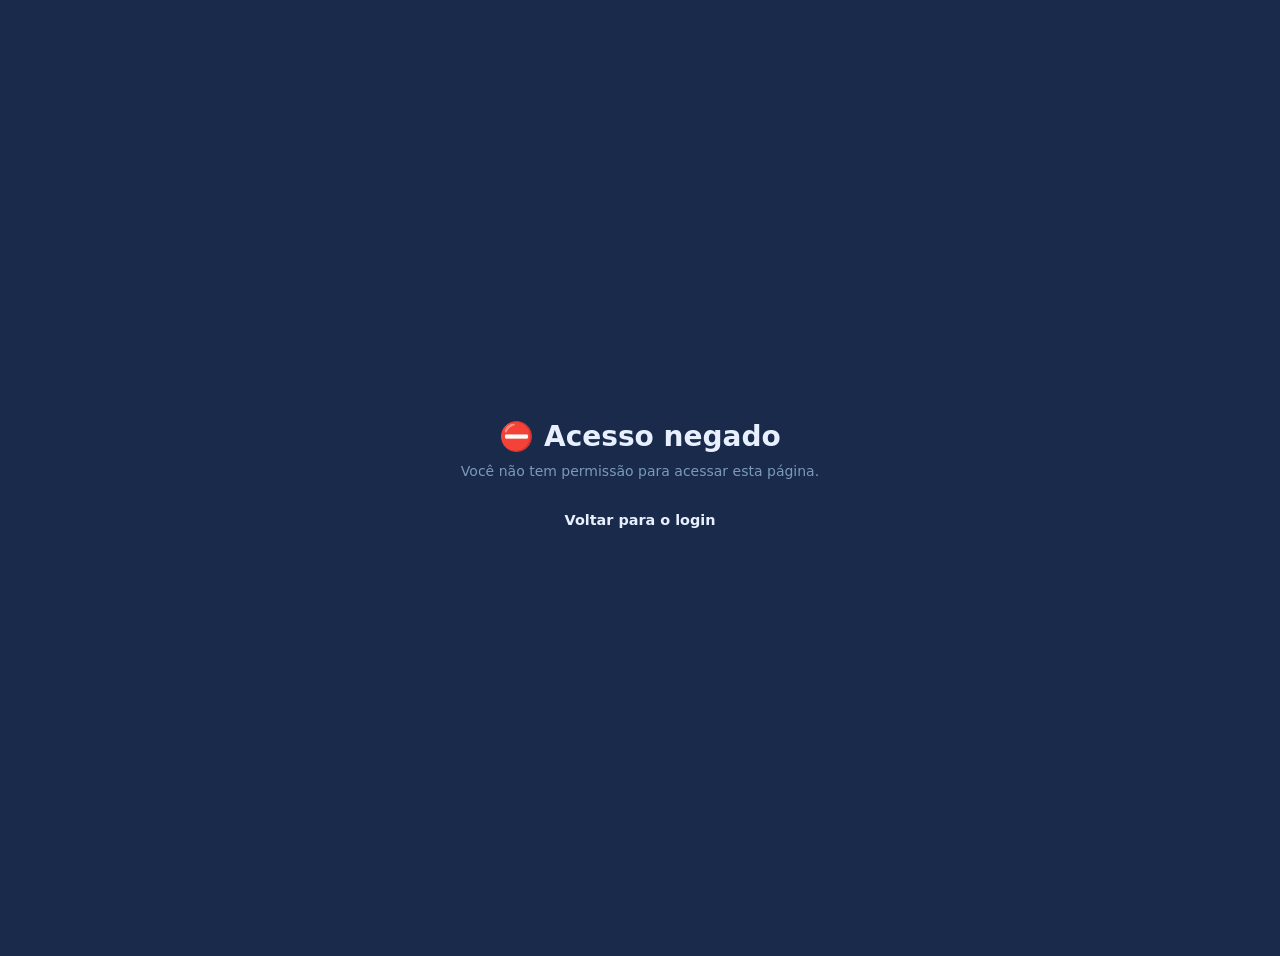
==== app/pages/acesso-negado/acesso-negado.html @ 89e2eb3f "up files" ====
<!DOCTYPE html>
<html lang="pt-BR">
<head>
  <meta charset="UTF-8">
  <meta name="viewport" content="width=device-width, initial-scale=1.0">
  <title>Acesso Negado</title>
  <link rel="stylesheet" href="../../assets/css/style.css">
</head>
<body>
  <main class="container" style="min-height:100vh;display:flex;align-items:center;justify-content:center;">
    <div class="form-wrapper" style="max-width:520px;text-align:center;">
      <h1 style="margin-bottom:10px;">⛔ Acesso negado</h1>
      <p style="color:var(--texto-dim);margin-bottom:24px;">
        Você não tem permissão para acessar esta página.
      </p>
      <a href="/index.html" class="btn-primary" style="text-decoration:none;display:inline-block;">
        Voltar para o login
      </a>
    </div>
  </main>
</body>
</html>
---- app/assets/css/style.css ----
/* ===== RESET & BASE ===== */
*, *::before, *::after { box-sizing: border-box; margin: 0; padding: 0; }

:root {
  --bg:              #1a2a4a;
  --bg2:             #1e3258;
  --bg3:             #243b6a;
  --bg4:             #2a4478;
  --azul:            #4a90d9;
  --azul-claro:      #6aaff0;
  --azul-glow:       rgba(74,144,217,0.18);
  --azul-borda:      rgba(74,144,217,0.4);
  --texto:           #e8f0ff;
  --texto-dim:       #7a9abb;
  --borda:           #2e4a7a;
  --borda-clara:     #3a5a90;
  --danger:          #e05252;
  --tag-massiva:     #ff6000;
  --tag-massiva-glow:rgba(255,96,0,0.4);
  --tag-pendencia:   #7b52c0;
  --tag-crise:       #c0392b;
  --tag-crise-glow:  rgba(192,57,43,0.4);
  --th-bg:           #12192e;
  --hover-linha:     rgba(74,144,217,0.06);
  --zebra:           rgba(255,255,255,0.018);
  --sla-verde:       #2ecc71;
  --sla-amarelo:     #f39c12;
  --sla-vermelho:    #e74c3c;
  --row-height:      52px;
}

body {
  font-family: 'Segoe UI', system-ui, sans-serif;
  background: var(--bg);
  color: var(--texto);
  min-height: 100vh;
  font-size: 14px;
}

/* Custom Webkit Scrollbar */
::-webkit-scrollbar {
  width: 10px;
  height: 10px;
}
::-webkit-scrollbar-track {
  background: var(--bg);
}
::-webkit-scrollbar-thumb {
  background: var(--borda);
  border-radius: 5px;
}
::-webkit-scrollbar-thumb:hover {
  background: var(--azul-borda);
}

/* ===== HEADER ===== */
header {
  background: rgba(30, 50, 88, 0.85);
  backdrop-filter: blur(12px);
  padding: 13px 32px;
  display: flex;
  align-items: center;
  justify-content: space-between;
  border-bottom: 1px solid var(--azul-borda);
  position: sticky;
  top: 0;
  z-index: 100;
  box-shadow: 0 2px 20px rgba(0,0,0,0.4);
}
header h1 {
  font-size: 1.1rem;
  font-weight: 700;
  color: var(--header-titulo-cor);
  letter-spacing: 0.03em;
  white-space: nowrap;
}
nav {
  display: flex;
  gap: 5px;
  position: absolute;
  left: 50%;
  transform: translateX(-50%);
}
.nav-btn {
  padding: 6px 0;
  border-radius: 6px;
  text-decoration: none;
  color: var(--texto-dim);
  font-size: 0.9rem;
  font-weight: 600;
  transition: all 0.2s;
  border: 1px solid var(--borda);
  white-space: nowrap;
  min-width: 110px;
  text-align: center;
  display: inline-block;
}
.nav-btn:hover  { color: var(--nav-hover-cor); border-color: var(--azul-borda); background: var(--nav-hover-bg); }
.nav-btn.active { color: var(--nav-active-cor); background: var(--nav-active-bg); border-color: var(--nav-active-border); box-shadow: 0 0 12px rgba(74,144,217,0.2); }

/* ===== CONTAINERS ===== */
.container       { max-width: 760px; margin: 28px auto; padding: 0 20px; }
.container-wide  { max-width: 1860px; margin: 20px auto; padding: 0 20px; }
.container-form  { display: flex; gap: 24px; max-width: 1440px; margin: 24px auto; padding: 0 24px; align-items: flex-start; }
.form-wrapper    { flex: 1; min-width: 0; }

/* ===== MÁSCARA ===== */
.mascara-wrapper {
  flex: 1; min-width: 0; display: flex; flex-direction: column;
  background: var(--bg2); border: 1px solid var(--borda);
  border-radius: 10px; overflow: hidden;
  box-shadow: 0 4px 20px rgba(0,0,0,0.3);
  position: sticky; top: 80px;
}
.mascara-header {
  display: flex; justify-content: space-between; align-items: center;
  padding: 11px 16px; background: var(--bg3);
  border-bottom: 1px solid var(--borda);
  font-size: 0.88rem; font-weight: 600; color: var(--texto-dim);
}
.btn-copiar {
  background: var(--btn-neutro-bg); color: var(--btn-neutro-cor); border: 1px solid var(--btn-neutro-border);
  border-radius: 6px; padding: 6px 16px; font-size: 0.84rem;
  font-weight: 700; cursor: pointer; transition: all 0.2s; font-family: inherit;
}
.btn-copiar:hover { background: var(--btn-neutro-hover-bg); color: var(--btn-neutro-hover-cor); box-shadow: none; }
#mascara-texto {
  flex: 1; width: 100%; min-height: 540px;
  background: var(--bg2); border: none; color: var(--texto);
  padding: 16px; font-family: 'Consolas','Courier New',monospace;
  font-size: 0.88rem; line-height: 1.75; resize: none; outline: none;
}
#mascara-texto::placeholder { color: var(--texto-dim); font-style: italic; font-family: 'Segoe UI',sans-serif; }

/* ===== FORMULÁRIO ===== */
form {
  background: var(--bg2); border: 1px solid var(--borda);
  border-radius: 10px; padding: 22px;
  box-shadow: 0 4px 20px rgba(0,0,0,0.25);
}
.form-row     { display: flex; gap: 14px; margin-bottom: 15px; flex-wrap: wrap; }
.field        { display: flex; flex-direction: column; flex: 1; min-width: 140px; }
.field-wide   { flex: 2.5; }
.field-sm     { flex: 0.6; min-width: 80px; }

label {
  font-size: 0.71rem; color: var(--texto-dim); text-transform: uppercase;
  letter-spacing: 0.08em; margin-bottom: 5px; font-weight: 700;
}
input[type="text"], input[type="number"], input[type="datetime-local"], select, textarea {
  background: var(--bg3); border: 1px solid var(--borda); border-radius: 7px;
  color: var(--texto); padding: 8px 11px; font-size: 0.9rem;
  outline: none; transition: border-color 0.2s, box-shadow 0.2s;
  width: 100%; font-family: inherit;
}
input:focus, select:focus, textarea:focus {
  border-color: var(--azul-claro); box-shadow: 0 0 0 2px var(--azul-glow);
}
select option { background: var(--bg3); }

.tags-group { display: flex; gap: 22px; flex-wrap: wrap; margin-top: 6px; }
.tag-option {
  display: flex; align-items: center; gap: 7px;
  font-size: 0.92rem; color: var(--texto); cursor: pointer;
  font-weight: 500; text-transform: none; letter-spacing: 0;
}
.tag-option input { width: auto; cursor: pointer; accent-color: var(--azul-claro); }
.form-actions { display: flex; gap: 10px; margin-top: 8px; }

/* ===== BOTÕES ===== */
.btn-primary, .btn-secondary, .btn-danger {
  padding: 9px 20px; border-radius: 7px; border: none;
  font-size: 0.9rem; font-weight: 700; cursor: pointer;
  transition: all 0.2s; font-family: inherit;
}
.btn-primary   { background: var(--btn-neutro-bg); color: var(--btn-neutro-cor); border: 1px solid var(--btn-neutro-border); }
.btn-primary:hover   { background: var(--btn-neutro-hover-bg); color: var(--btn-neutro-hover-cor); box-shadow: none; }
.btn-secondary { background: var(--bg4); color: var(--texto); border: 1px solid var(--borda-clara); }
.btn-secondary:hover { background: var(--bg3); }
.btn-danger    { background: var(--danger); color: white; }
.btn-danger:hover    { opacity: 0.85; }
.btn-primary:active, .btn-secondary:active { transform: scale(0.98); }

/* ===== ALERTA ===== */
.alerta {
  position: fixed; bottom: 24px; left: 50%; transform: translateX(-50%);
  z-index: 300; padding: 12px 28px; border-radius: 8px;
  background: rgba(74,144,217,0.14); border: 1px solid var(--azul);
  font-size: 0.9rem; white-space: nowrap;
  box-shadow: 0 4px 20px rgba(0,0,0,0.4); color: #b0d4ff;
}
.alerta.erro { background: rgba(224,82,82,0.14); border-color: var(--danger); color: #ffb0b0; }
.hidden { display: none; }

/* ===== PAINEL HEADER ===== */
.painel-header {
  display: flex;
  align-items: center;
  justify-content: space-between;
  margin-bottom: 16px;
  min-height: 62px;
}
.painel-acoes { display: flex; align-items: center; gap: 12px; }
.info-text    { font-size: 0.82rem; color: var(--texto-dim); }

/* ===== CONTADORES ===== */
.contadores {
  display: flex;
  align-items: center;
  background: var(--bg2);
  border: 1px solid var(--borda);
  border-radius: 10px;
  overflow: hidden;
  box-shadow: 0 2px 12px rgba(0,0,0,0.2);
}
.contador-item {
  display: flex;
  flex-direction: column;
  align-items: center;
  justify-content: center;
  padding: 10px 26px;
  gap: 2px;
}
.contador-valor {
  font-size: 1.55rem;
  font-weight: 900;
  line-height: 1;
  color: var(--texto);
}
.contador-valor.massiva  { color: var(--tag-massiva); text-shadow: 0 0 12px var(--tag-massiva-glow); }
.contador-valor.pendencia{ color: #a07ee0; }
.contador-valor.crise     { color: #e74c3c; text-shadow: 0 0 12px rgba(192,57,43,0.4); }
.contador-label {
  font-size: 0.66rem;
  color: var(--texto-dim);
  text-transform: uppercase;
  letter-spacing: 0.1em;
  font-weight: 700;
}
.contador-sep { width: 1px; height: 38px; background: var(--borda); }

/* ===== TABELA ===== */
.loading { text-align: center; padding: 40px; color: var(--texto-dim); }
.grupo-regiao { margin-bottom: 4px; }

/* Região: centralizada, cor = mesma do th */
.grupo-titulo {
  background: var(--th-bg);
  color: var(--texto-dim);
  text-align: center;
  font-weight: 900;
  font-size: 0.82rem;
  letter-spacing: 0.22em;
  padding: 8px 18px;
  text-transform: uppercase;
  border-top: 1px solid var(--borda);
  border-bottom: 1px solid var(--borda);
  border-left: 3px solid var(--azul-claro);
  border-right: 3px solid var(--azul-claro);
}

.tickets-table { width: 100%; border-collapse: collapse; font-size: 0.9rem; }

.tickets-table th {
  background: var(--th-bg);
  padding: 10px 12px;
  text-align: center;
  color: var(--texto-dim);
  font-weight: 700;
  text-transform: uppercase;
  font-size: 0.78rem;
  letter-spacing: 0.09em;
  white-space: nowrap;
  border-bottom: 1px solid var(--borda);
}

/* Altura uniforme FIXA em todas as linhas */
.tickets-table tbody tr {
  height: 52px;
  max-height: 52px;
}
.tickets-table td {
  height: 52px;
  max-height: 52px;
  padding: 0 12px;
  border-bottom: 1px solid rgba(46,74,122,0.7);
  vertical-align: middle;
  text-align: center;
  overflow: hidden;
}

.tickets-table tbody tr:nth-child(even) td { background: var(--zebra); }
.tickets-table tr:hover td { background: var(--hover-linha); color: var(--hover-linha-cor-texto); }

.cell-mono  { font-family: 'Consolas','Courier New',monospace; font-size: 0.86rem; white-space: nowrap; color: var(--cell-mono-cor); }
.cell-center{ text-align: center; }
.cell-sp    { text-align: left; white-space: nowrap; font-size: 0.9rem; }
.cell-sp-wrap { white-space: normal; word-break: break-word; text-align: left; }

/* ===== COLUNA DESCRIÇÃO ===== */
.col-descricao {
  padding: 0 !important;
}
.desc-inner {
  display: flex;
  flex-direction: column;
  justify-content: center;
  align-items: flex-start;
  height: 52px;
  padding: 0 12px;
  box-sizing: border-box;
  gap: 3px;
}

/* texto: UMA linha só, corte garantido com overflow hidden */
.descricao-texto {
  width: 100%;
  height: 1.35em;
  line-height: 1.35em;
  overflow: hidden;
  white-space: nowrap;
  text-overflow: ellipsis;
  text-align: left;
  font-size: 0.9rem;
  display: block;
}

/* rodapé: label à esquerda, botões fixos à direita */
.desc-footer {
  width: 100%;
  display: flex;
  align-items: center;
  justify-content: space-between;
  flex-shrink: 0;
}
.desc-footer-btns {
  display: flex;
  align-items: center;
  gap: 4px;
  flex-shrink: 0;
  margin-left: auto;
}
.atualizado-label {
  font-size: 0.66rem;
  color: var(--texto-dim);
  font-style: italic;
  opacity: 0.65;
  white-space: nowrap;
}

/* ===== SLA BAR ===== */
.sla-wrap {
  display: flex;
  align-items: center;
  gap: 7px;
  padding: 0 2px;
}
.sla-bar-bg {
  flex: 1;
  height: 6px;
  background: rgba(255,255,255,0.07);
  border-radius: 10px;
  overflow: hidden;
}
.sla-bar-fill {
  height: 100%;
  border-radius: 10px;
  transition: width 0.6s ease;
}
.sla-pct {
  font-size: 0.76rem;
  font-weight: 700;
  min-width: 33px;
  text-align: right;
}

/* ===== TAGS ===== */
.tag-badge {
  display: inline-block; padding: 4px 12px; border-radius: 20px;
  font-size: 0.74rem; font-weight: 800; color: white;
  white-space: nowrap; letter-spacing: 0.05em;
}
.tag-Massiva {
  background: var(--tag-massiva);
  box-shadow: 0 0 10px var(--tag-massiva-glow), 0 0 22px var(--tag-massiva-glow);
}
.tag-pendencia { background: var(--tag-pendencia); }
.tag-crise {
  background: var(--tag-crise);
  box-shadow: 0 0 10px var(--tag-crise-glow), 0 0 22px var(--tag-crise-glow);
}

.btn-delete {
  background: none;
  border: none;
  color: rgba(224,82,82,0.5);
  padding: 4px 6px;
  font-size: 1rem;
  cursor: pointer;
  transition: all 0.15s;
  border-radius: 4px;
  line-height: 1;
}
.btn-delete:hover { color: var(--danger); background: rgba(224,82,82,0.1); }

.cell-acoes { text-align: center; padding: 0 8px !important; }

/* Modal delete — dois botões grandes */
.delete-opcoes {
  display: flex;
  gap: 12px;
}
.btn-finalizar, .btn-deletar {
  flex: 1;
  padding: 14px 16px;
  border-radius: 8px;
  border: none;
  font-size: 0.88rem;
  font-weight: 700;
  cursor: pointer;
  transition: all 0.2s;
  font-family: inherit;
  line-height: 1.5;
  text-align: center;
}
.btn-finalizar {
  background: rgba(46,204,113,0.15);
  color: #2ecc71;
  border: 1px solid rgba(46,204,113,0.4);
}
.btn-finalizar:hover { background: rgba(46,204,113,0.25); box-shadow: 0 0 12px rgba(46,204,113,0.2); }
.btn-deletar {
  background: rgba(224,82,82,0.12);
  color: var(--danger);
  border: 1px solid rgba(224,82,82,0.35);
}
.btn-deletar:hover { background: rgba(224,82,82,0.22); }
.btn-finalizar small, .btn-deletar small {
  display: block;
  font-size: 0.75rem;
  font-weight: 400;
  opacity: 0.75;
  margin-top: 2px;
}

.sem-tickets { text-align: center; padding: 14px; color: var(--texto-dim); font-size: 0.85rem; font-style: italic; }

/* ===== MODAL ===== */
.modal {
  position: fixed; inset: 0; background: rgba(0,0,0,0.8);
  display: flex; align-items: center; justify-content: center;
  z-index: 200; backdrop-filter: blur(4px);
}
.modal.hidden { display: none; }
.modal-content {
  background: var(--bg2); border: 1px solid var(--azul-borda);
  border-radius: 12px; padding: 28px; width: 90%; max-width: 500px;
  box-shadow: 0 8px 40px rgba(0,0,0,0.6);
}
.modal-content h3   { margin-bottom: 14px; font-size: 1.05rem; color: var(--azul-claro); }
.modal-info         { font-size: 0.85rem; color: var(--texto-dim); margin-bottom: 12px; }
.modal-content textarea { margin-bottom: 16px; min-height: 100px; }
.modal-actions      { display: flex; gap: 10px; }

/* ===== PÁGINA EM CONSTRUÇÃO ===== */
.pagina-construcao {
  display: flex; flex-direction: column; align-items: center;
  justify-content: center; min-height: 60vh; gap: 16px;
  color: var(--texto-dim); text-align: center;
}
.pagina-construcao h2 { font-size: 1.5rem; color: var(--texto); }
.pagina-construcao p  { font-size: 0.95rem; max-width: 360px; line-height: 1.6; }

/* ===== CONTATOS ===== */
.contatos-page {
  display: flex;
  gap: 32px;
  align-items: flex-start;
  padding: 8px 0;
}
.contatos-col { flex: 1; min-width: 0; }
.contatos-titulo {
  font-size: 0.78rem;
  font-weight: 700;
  text-transform: uppercase;
  letter-spacing: 0.12em;
  color: var(--texto-dim);
  margin-bottom: 14px;
  padding-bottom: 6px;
  border-bottom: 1px solid var(--borda);
}

/* cards de região */
.regioes-grid {
  display: grid;
  grid-template-columns: repeat(3, 1fr);
  gap: 12px;
}
.regiao-card-serra { grid-column: 1 / -1; }
.regiao-card-serra .regiao-table { columns: 3; column-gap: 24px; }

.regiao-card {
  background: var(--bg2);
  border: 1px solid var(--borda);
  border-radius: 8px;
  overflow: hidden;
}
.regiao-card-header {
  padding: 7px 12px;
  font-size: 0.78rem;
  font-weight: 800;
  text-transform: uppercase;
  letter-spacing: 0.14em;
  text-align: center;
}
.regiao-card-header.norte   { background: #1a3a2a; color: #4dcc88; border-bottom: 1px solid #2a5a3a; }
.regiao-card-header.sul     { background: #1a2a4a; color: var(--azul-claro); border-bottom: 1px solid var(--borda); }
.regiao-card-header.serra   { background: #2a1a3a; color: #b07af0; border-bottom: 1px solid #3a2a5a; }
.regiao-card-header.taquari { background: #3a2a1a; color: #f0a04a; border-bottom: 1px solid #5a3a1a; }

.regiao-table {
  width: 100%;
  border-collapse: collapse;
  font-size: 0.83rem;
}
.regiao-table td {
  padding: 5px 12px;
  border-bottom: 1px solid rgba(255,255,255,0.04);
}
.regiao-table td:last-child {
  text-align: right;
  font-family: 'Consolas', monospace;
  color: var(--texto-dim);
  font-size: 0.78rem;
}
.regiao-table tr:last-child td { border-bottom: none; }

/* cards de escalation */
.escalation-grid {
  display: grid;
  grid-template-columns: repeat(2, 1fr);
  gap: 12px;
}
.esc-card {
  background: var(--bg2);
  border: 1px solid var(--borda);
  border-radius: 8px;
  overflow: hidden;
}
.esc-header {
  padding: 8px 14px;
  font-size: 0.82rem;
  font-weight: 800;
  letter-spacing: 0.08em;
}
.esc-header.sul     { background: #1a2a4a; color: var(--azul-claro); border-bottom: 1px solid var(--borda); }
.esc-header.norte   { background: #1a3a2a; color: #4dcc88; border-bottom: 1px solid #2a5a3a; }
.esc-header.serra   { background: #2a1a3a; color: #b07af0; border-bottom: 1px solid #3a2a5a; }
.esc-header.taquari { background: #3a2a1a; color: #f0a04a; border-bottom: 1px solid #5a3a1a; }

.esc-table {
  width: 100%;
  border-collapse: collapse;
  font-size: 0.84rem;
}
.esc-table th {
  padding: 6px 12px;
  font-size: 0.7rem;
  font-weight: 700;
  text-transform: uppercase;
  letter-spacing: 0.07em;
  color: var(--texto-dim);
  background: var(--th-bg);
  border-bottom: 1px solid var(--borda);
}
.esc-table td {
  padding: 6px 12px;
  border-bottom: 1px solid rgba(255,255,255,0.04);
  color: var(--texto);
}
.esc-table td:nth-child(2) { text-align: center; color: var(--texto-dim); font-size:0.82rem; }
.esc-table td:nth-child(3) { text-align: right; font-family: 'Consolas',monospace; color: var(--azul-claro); }
.esc-table tr:last-child td { border-bottom: none; }
.esc-plantao {
  font-size: 0.76rem !important;
  color: var(--texto-dim) !important;
  font-style: italic;
  padding: 5px 12px !important;
  background: rgba(255,255,255,0.02);
}

/* ===== LOGIN ===== */
.login-body {
  display: flex;
  align-items: center;
  justify-content: center;
  min-height: 100vh;
  background: radial-gradient(ellipse at 70% 20%, #1a3a6a 0%, #0e1a3a 50%, #0a0f1e 100%);
}
.login-card {
  width: 100%;
  max-width: 420px;
  background: rgba(30,50,88,0.85);
  border: 1px solid var(--azul-borda);
  border-radius: 16px;
  padding: 32px 28px;
  box-shadow: 0 8px 48px rgba(0,0,0,0.6), 0 0 0 1px rgba(74,144,217,0.1);
  backdrop-filter: blur(8px);
}
.login-logo { font-size: 2rem; text-align: center; margin-bottom: 6px; }
.login-title {
  text-align: center;
  font-size: 1.4rem;
  font-weight: 800;
  color: white;
  margin-bottom: 4px;
}
.login-sub {
  text-align: center;
  font-size: 0.85rem;
  color: var(--texto-dim);
  margin-bottom: 22px;
}
.login-field {
  margin-bottom: 14px;
}
.login-field label {
  display: block;
  font-size: 0.72rem;
  font-weight: 700;
  text-transform: uppercase;
  letter-spacing: 0.08em;
  color: var(--texto-dim);
  margin-bottom: 6px;
}
.login-field input {
  width: 100%;
  background: rgba(255,255,255,0.06);
  border: 1px solid var(--borda);
  border-radius: 8px;
  color: white;
  padding: 10px 14px;
  font-size: 0.95rem;
  outline: none;
  transition: border-color 0.2s, box-shadow 0.2s;
  font-family: inherit;
}
.login-field input:focus {
  border-color: var(--azul-claro);
  box-shadow: 0 0 0 3px rgba(74,144,217,0.2);
}
.input-eye { position: relative; }
.input-eye input { padding-right: 44px; }
.eye-btn {
  position: absolute; right: 10px; top: 50%; transform: translateY(-50%);
  background: none; border: none; cursor: pointer; font-size: 1rem; opacity: 0.5;
  transition: opacity 0.2s;
}
.eye-btn:hover { opacity: 1; }
.btn-login {
  width: 100%;
  padding: 11px;
  background: var(--azul);
  color: white;
  border: none;
  border-radius: 8px;
  font-size: 1rem;
  font-weight: 700;
  cursor: pointer;
  transition: all 0.2s;
  font-family: inherit;
  margin-top: 4px;
  letter-spacing: 0.02em;
}
.btn-login:hover {
  background: var(--azul-claro);
  box-shadow: 0 0 20px rgba(74,144,217,0.5);
}
.btn-login:disabled { opacity: 0.6; cursor: default; }
.login-links {
  text-align: center;
  margin-top: 12px;
}
.login-links a {
  color: var(--texto-dim);
  font-size: 0.84rem;
  text-decoration: none;
  transition: color 0.2s;
}
.login-links a:hover { color: var(--azul-claro); }
.login-divider {
  text-align: center;
  font-size: 0.75rem;
  color: var(--texto-dim);
  margin: 14px 0;
  position: relative;
}
.login-divider::before, .login-divider::after {
  content: "";
  position: absolute;
  top: 50%;
  width: 42%;
  height: 1px;
  background: var(--borda);
}
.login-divider::before { left: 0; }
.login-divider::after  { right: 0; }
.btn-visualizar {
  display: block;
  width: 100%;
  padding: 10px;
  background: transparent;
  color: var(--texto-dim);
  border: 1px solid var(--borda-clara);
  border-radius: 8px;
  text-align: center;
  text-decoration: none;
  font-size: 0.9rem;
  font-weight: 600;
  transition: all 0.2s;
}
.btn-visualizar:hover {
  border-color: var(--azul-borda);
  color: var(--azul-claro);
  background: var(--azul-glow);
}
.login-msg {
  padding: 10px 14px;
  border-radius: 8px;
  font-size: 0.86rem;
  margin-bottom: 14px;
}
.login-msg.erro { background: rgba(224,82,82,0.14); border: 1px solid var(--danger); color: #ffb0b0; }
.login-msg.ok   { background: rgba(74,144,217,0.12); border: 1px solid var(--azul); color: #b0d4ff; }

/* ── Botões Editar / Solicitar atualização (tamanhos aumentados) ── */
.btn-edit-desc {
  background: none;
  border: 1px solid var(--borda-clara);
  color: var(--btn-cor);
  border-radius: 4px;
  padding: 3px 10px;
  font-size: 0.78rem;
  cursor: pointer;
  white-space: nowrap;
  transition: all 0.15s;
  flex-shrink: 0;
}
.btn-edit-desc:hover { background: var(--azul-glow); border-color: var(--azul-claro); }

/* Bloco inline de solicitação */
.solicitar-wrap {
  display: inline-flex;
  align-items: center;
  gap: 4px;
}
.btn-solicitar-toggle {
  background: none;
  border: 1px solid var(--borda-clara);
  color: var(--btn-cor);
  border-radius: 4px;
  padding: 3px 10px;
  font-size: 0.78rem;
  cursor: pointer;
  white-space: nowrap;
  transition: all 0.15s;
  flex-shrink: 0;
}
.btn-solicitar-toggle:hover { background: var(--azul-glow); border-color: var(--azul-claro); }

.solicitar-acoes {
  display: inline-flex;
  align-items: center;
  gap: 4px;
}
.solicitar-acoes.hidden { display: none; }
.btn-solicitar-toggle.hidden { display: none; }

.btn-solicitar-enviar {
  background: none;
  border: 1px solid var(--azul);
  color: var(--azul);
  border-radius: 4px;
  padding: 3px 10px;
  font-size: 0.78rem;
  cursor: pointer;
  white-space: nowrap;
  transition: all 0.15s;
}
.btn-solicitar-enviar:hover { background: var(--azul-glow); }

.btn-solicitar-cancelar {
  background: none;
  border: 1px solid rgba(180,180,180,0.3);
  color: var(--texto-dim);
  border-radius: 4px;
  padding: 3px 10px;
  font-size: 0.78rem;
  cursor: pointer;
  white-space: nowrap;
  transition: all 0.15s;
}
.btn-solicitar-cancelar:hover { background: rgba(255,255,255,0.05); border-color: rgba(180,180,180,0.6); }


/* ── Modal Solicitar Atualização ── */
.agendar-info-status {
  font-size: 0.85rem;
  margin-bottom: 6px;
  min-height: 18px;
}
.agendar-opcoes {
  display: flex;
  flex-direction: column;
  gap: 12px;
  margin: 14px 0;
}
.agendar-horario-wrap {
  display: flex;
  align-items: center;
  gap: 8px;
}
.agendar-horario-wrap.hidden { display: none; }
.agendar-horario-wrap select {
  background: var(--bg-card);
  border: 1px solid var(--azul-borda);
  color: var(--texto);
  border-radius: 6px;
  padding: 5px 10px;
  font-size: 0.88rem;
  cursor: pointer;
}
.agendar-label-agora {
  display: flex;
  align-items: center;
  gap: 8px;
  cursor: pointer;
  font-size: 0.88rem;
  color: var(--texto-dim);
}
.agendar-label-agora input[type="checkbox"] {
  width: 16px; height: 16px;
  accent-color: var(--azul);
  cursor: pointer;
}
.atu-label { font-size: 0.83rem; color: var(--texto-dim); }
.atu-sep   { font-weight: 700; color: var(--azul-claro); }


/* ===== TAB BUTTONS (Gestão) ===== */
.tab-btn {
  background: none;
  border: 1px solid var(--borda);
  color: var(--texto-dim);
  cursor: pointer;
  font-weight: 700;
  padding: 8px 20px;
  border-radius: 6px;
  transition: all 0.2s;
  font-size: 0.88rem;
  min-width: 110px;
  font-family: inherit;
}
.tab-btn:hover {
  background: var(--nav-hover-bg);
  color: var(--nav-hover-cor);
  border-color: var(--azul-borda);
}
.tab-btn.active {
  background: var(--nav-active-bg);
  color: var(--nav-active-cor);
  border-color: var(--nav-active-border);
  box-shadow: none;
}
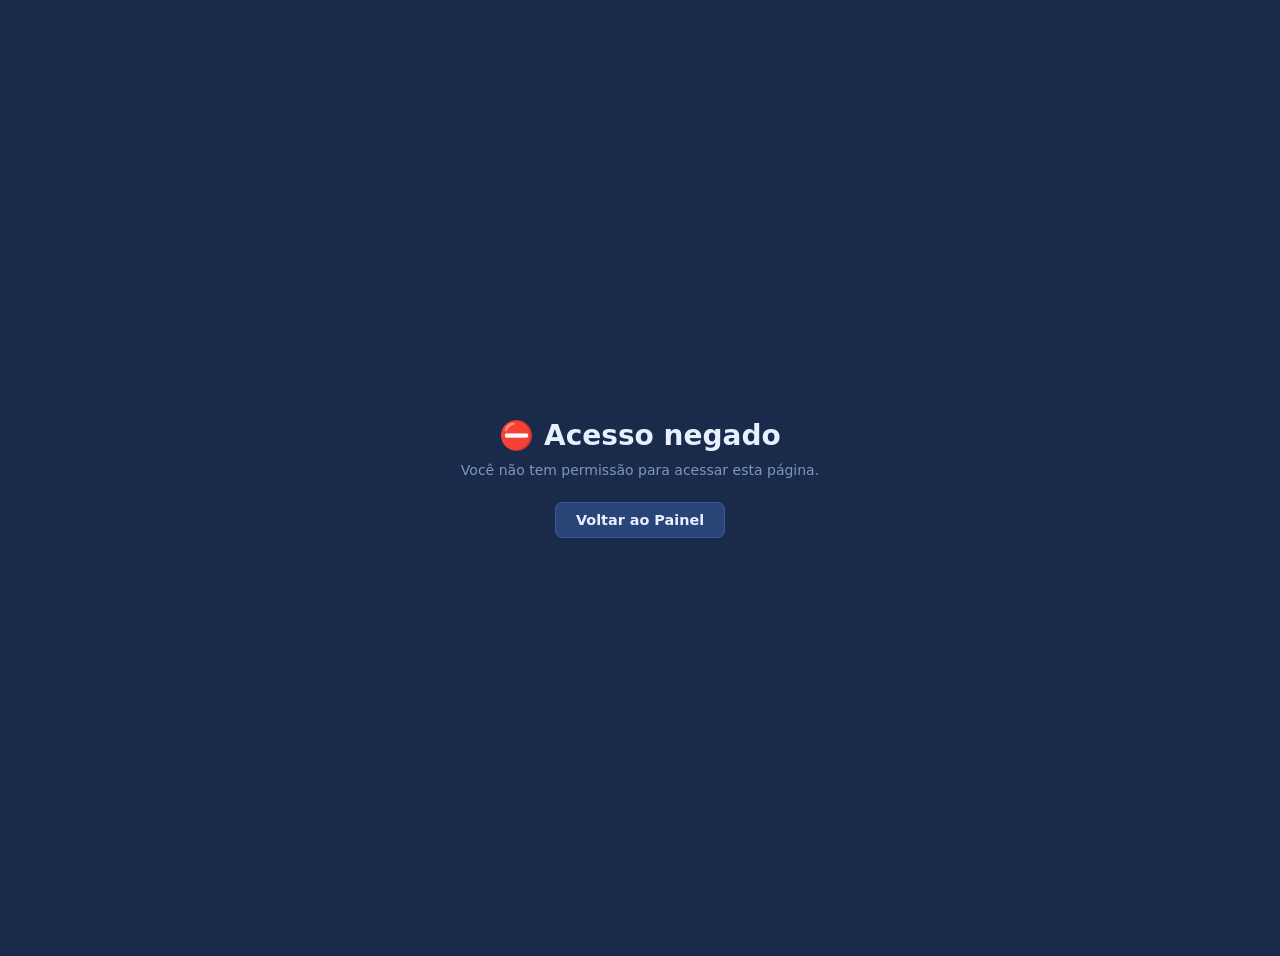
==== commit d4bb1af7: "Link Gestão visível para todos + tema em acesso-negado.html" ====
--- a/app/pages/acesso-negado/acesso-negado.html
+++ b/app/pages/acesso-negado/acesso-negado.html
@@ -4,7 +4,9 @@
   <meta charset="UTF-8">
   <meta name="viewport" content="width=device-width, initial-scale=1.0">
   <title>Acesso Negado</title>
-  <link rel="stylesheet" href="../../assets/css/style.css">
+  <link rel="stylesheet" href="../../assets/css/style.css?v=4">
+  <script>window.FB_TEMA_SEM_BOTAO = true;</script>
+  <script src="../../assets/js/temas.js?v=4"></script>
 </head>
 <body>
   <main class="container" style="min-height:100vh;display:flex;align-items:center;justify-content:center;">
@@ -13,8 +15,8 @@
       <p style="color:var(--texto-dim);margin-bottom:24px;">
         Você não tem permissão para acessar esta página.
       </p>
-      <a href="/index.html" class="btn-primary" style="text-decoration:none;display:inline-block;">
-        Voltar para o login
+      <a href="../painel/painel.html" class="btn-primary" style="text-decoration:none;display:inline-block;">
+        Voltar ao Painel
       </a>
     </div>
   </main>
--- a/app/assets/css/style.css
+++ b/app/assets/css/style.css
@@ -55,7 +55,7 @@
 
 /* ===== HEADER ===== */
 header {
-  background: rgba(30, 50, 88, 0.85);
+  background: var(--bg2);
   backdrop-filter: blur(12px);
   padding: 13px 32px;
   display: flex;
@@ -96,7 +96,7 @@
   display: inline-block;
 }
 .nav-btn:hover  { color: var(--nav-hover-cor); border-color: var(--azul-borda); background: var(--nav-hover-bg); }
-.nav-btn.active { color: var(--nav-active-cor); background: var(--nav-active-bg); border-color: var(--nav-active-border); box-shadow: 0 0 12px rgba(74,144,217,0.2); }
+.nav-btn.active { color: var(--nav-active-cor); background: var(--nav-active-bg); border-color: var(--nav-active-border); box-shadow: 0 0 12px var(--azul-glow); }
 
 /* ===== CONTAINERS ===== */
 .container       { max-width: 760px; margin: 28px auto; padding: 0 20px; }
@@ -185,9 +185,9 @@
 .alerta {
   position: fixed; bottom: 24px; left: 50%; transform: translateX(-50%);
   z-index: 300; padding: 12px 28px; border-radius: 8px;
-  background: rgba(74,144,217,0.14); border: 1px solid var(--azul);
+  background: var(--bg4); border: 1px solid var(--azul);
   font-size: 0.9rem; white-space: nowrap;
-  box-shadow: 0 4px 20px rgba(0,0,0,0.4); color: #b0d4ff;
+  box-shadow: 0 4px 20px rgba(0,0,0,0.4); color: var(--texto);
 }
 .alerta.erro { background: rgba(224,82,82,0.14); border-color: var(--danger); color: #ffb0b0; }
 .hidden { display: none; }
@@ -604,7 +604,7 @@
   border: 1px solid var(--azul-borda);
   border-radius: 16px;
   padding: 32px 28px;
-  box-shadow: 0 8px 48px rgba(0,0,0,0.6), 0 0 0 1px rgba(74,144,217,0.1);
+  box-shadow: 0 8px 48px rgba(0,0,0,0.6), 0 0 0 1px var(--azul-glow);
   backdrop-filter: blur(8px);
 }
 .login-logo { font-size: 2rem; text-align: center; margin-bottom: 6px; }
@@ -647,7 +647,7 @@
 }
 .login-field input:focus {
   border-color: var(--azul-claro);
-  box-shadow: 0 0 0 3px rgba(74,144,217,0.2);
+  box-shadow: 0 0 0 3px var(--azul-glow);
 }
 .input-eye { position: relative; }
 .input-eye input { padding-right: 44px; }
@@ -674,7 +674,7 @@
 }
 .btn-login:hover {
   background: var(--azul-claro);
-  box-shadow: 0 0 20px rgba(74,144,217,0.5);
+  box-shadow: 0 0 20px var(--azul-glow);
 }
 .btn-login:disabled { opacity: 0.6; cursor: default; }
 .login-links {
@@ -731,7 +731,7 @@
   margin-bottom: 14px;
 }
 .login-msg.erro { background: rgba(224,82,82,0.14); border: 1px solid var(--danger); color: #ffb0b0; }
-.login-msg.ok   { background: rgba(74,144,217,0.12); border: 1px solid var(--azul); color: #b0d4ff; }
+.login-msg.ok   { background: var(--bg4); border: 1px solid var(--azul); color: var(--texto); }
 
 /* ── Botões Editar / Solicitar atualização (tamanhos aumentados) ── */
 .btn-edit-desc {
